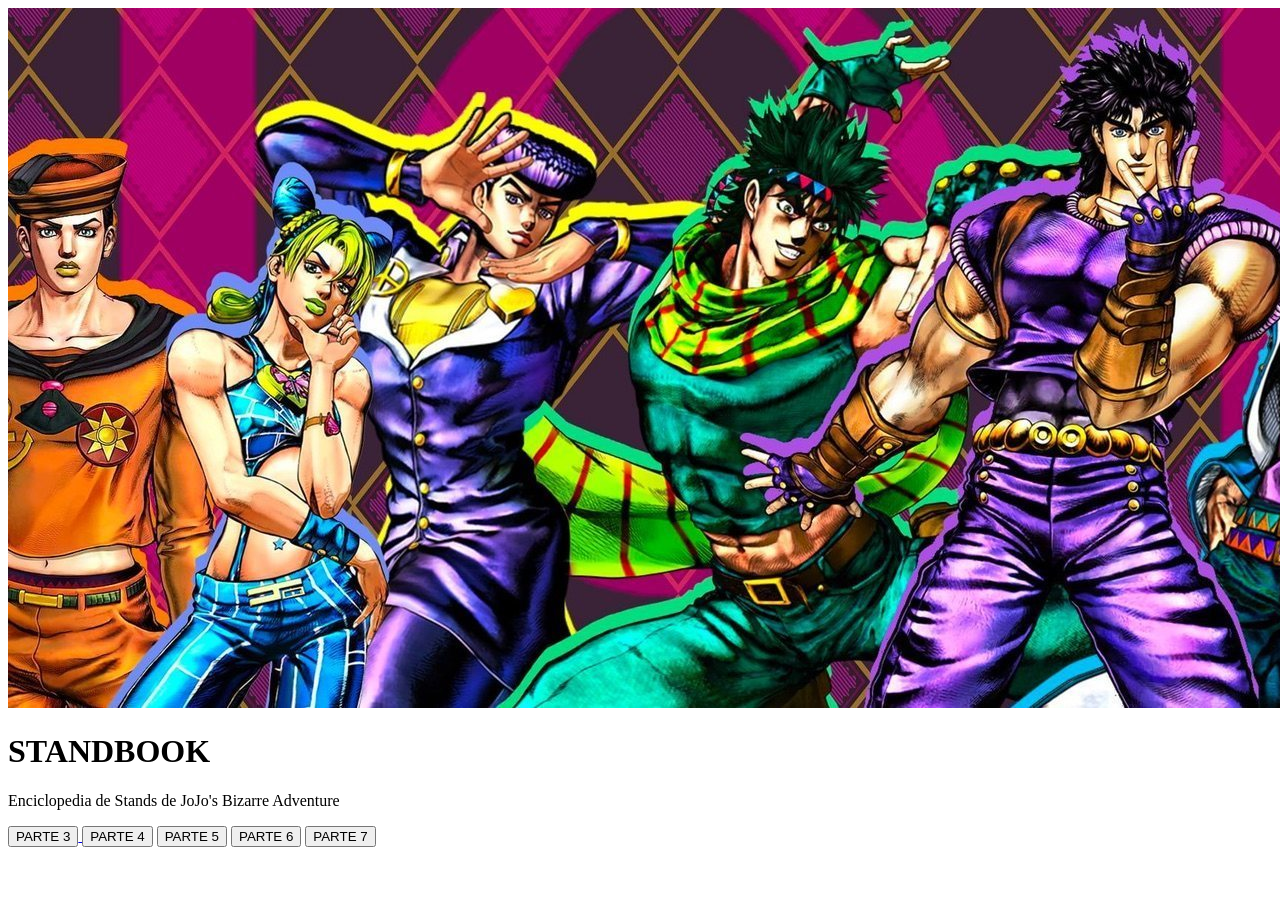
==== index.html @ ba54264a "Rename Index.html to index.html" ====
<!DOCTYPE html>
<html lang="es">

<head>

    <meta charset="UTF-8">

    <meta name="viewport"
    content="width=device-width, initial-scale=1.0">

    <title>StandBook</title>

    <link rel="stylesheet"
    href="diseño.css">

</head>

<body>

<!-- FONDO -->

<img
src="portada.jpg"
class="fondoHTML">

<!-- CONTENIDO -->

<main class="inicio">

    <h1>
        STANDBOOK
    </h1>

    <p>
        Enciclopedia de Stands de
        JoJo's Bizarre Adventure
    </p>

    <div class="menu">

        <a href="parte3.html">

            <button>
                PARTE 3
            </button>

        </a>

        <button>
            PARTE 4
        </button>

        <button>
            PARTE 5
        </button>

        <button>
            PARTE 6
        </button>

        <button>
            PARTE 7
        </button>

    </div>

</main>

</body>
</html>
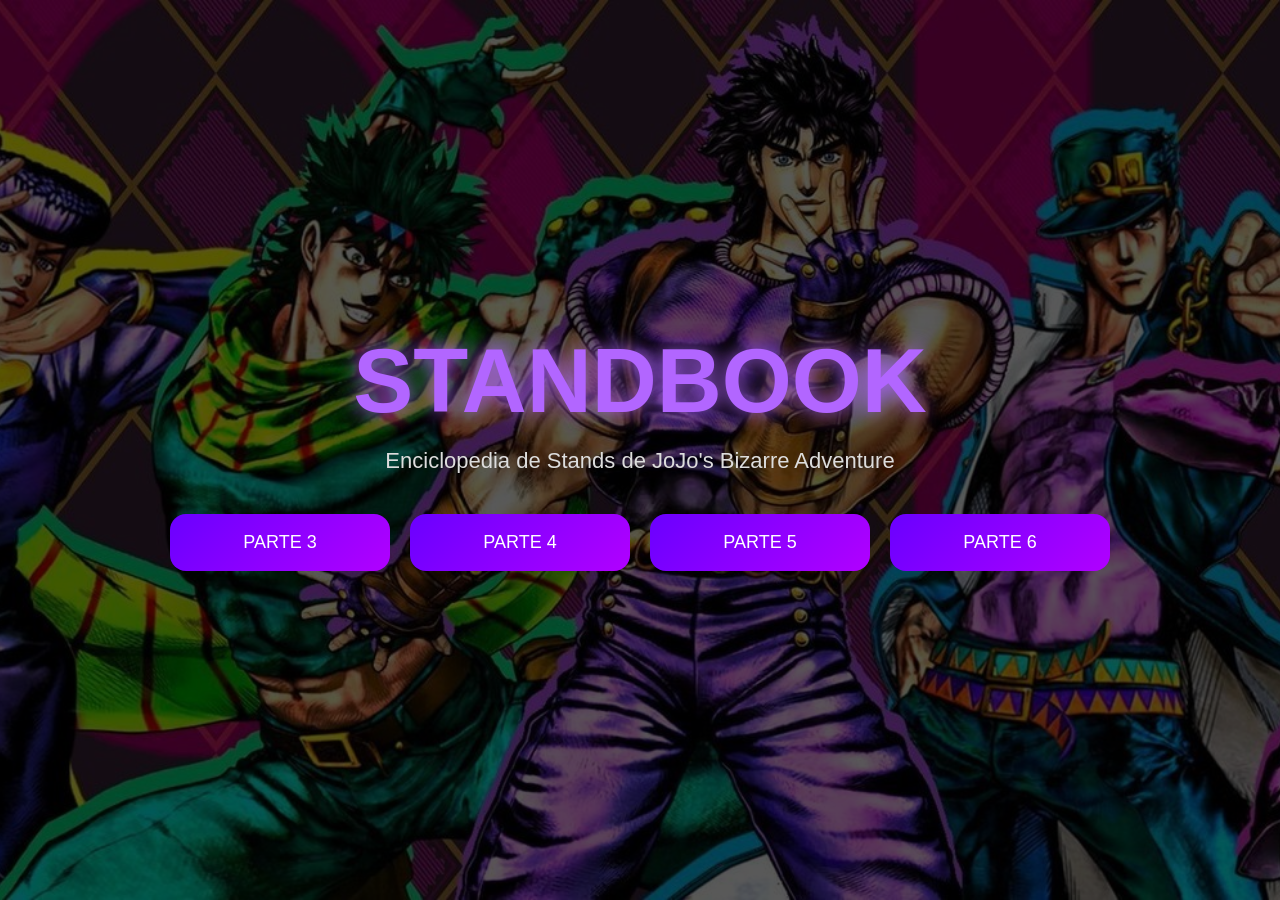
==== commit ab8f7d24: "Fix formatting issues in index.html" ====
--- a/index.html
+++ b/index.html
@@ -58,10 +58,7 @@
             PARTE 6
         </button>
 
-        <button>
-            PARTE 7
-        </button>
-
+    
     </div>
 
 </main>
--- a/diseño.css
+++ b/diseño.css
@@ -0,0 +1,357 @@
+*{
+    margin: 0;
+    padding: 0;
+    box-sizing: border-box;
+    font-family: Arial;
+}
+
+body{
+    color: white;
+    min-height: 100vh;
+}
+
+/* ========================= */
+/* FONDO */
+/* ========================= */
+
+.fondoHTML{
+
+    position: fixed;
+
+    top: 0;
+    left: 0;
+
+    width: 100%;
+    height: 100%;
+
+    object-fit: cover;
+
+    z-index: -1;
+
+    filter: brightness(0.35);
+}
+
+/* ========================= */
+/* INDEX */
+/* ========================= */
+
+.inicio{
+
+    min-height: 100vh;
+
+    display: flex;
+
+    flex-direction: column;
+
+    justify-content: center;
+    align-items: center;
+
+    text-align: center;
+
+    padding: 20px;
+}
+
+.inicio h1{
+
+    font-size: 90px;
+
+    color: #b266ff;
+
+    text-shadow:
+    0 0 20px #b266ff;
+}
+
+.inicio p{
+
+    margin-top: 15px;
+
+    font-size: 22px;
+
+    color: #ddd;
+}
+
+/* MENU */
+
+.menu{
+
+    margin-top: 40px;
+
+    display: flex;
+
+    flex-wrap: wrap;
+
+    justify-content: center;
+
+    gap: 20px;
+}
+
+.menu button{
+
+    width: 220px;
+
+    padding: 18px;
+
+    border: none;
+
+    border-radius: 16px;
+
+    background:
+    linear-gradient(
+        135deg,
+        #6a00ff,
+        #b100ff
+    );
+
+    color: white;
+
+    font-size: 18px;
+
+    cursor: pointer;
+
+    transition: 0.3s;
+}
+
+.menu button:hover{
+
+    transform: scale(1.05);
+
+    box-shadow:
+    0 0 20px #b266ff;
+}
+
+/* ========================= */
+/* HEADER */
+/* ========================= */
+
+header{
+
+    padding: 30px;
+
+    text-align: center;
+
+    background:
+    rgba(0,0,0,0.5);
+
+    backdrop-filter: blur(10px);
+}
+
+header h1{
+
+    font-size: 50px;
+}
+
+/* BUSCADOR */
+
+#buscador{
+
+    margin-top: 20px;
+
+    width: 300px;
+
+    padding: 12px;
+
+    border: none;
+
+    border-radius: 12px;
+
+    outline: none;
+}
+
+/* ========================= */
+/* CONTENEDOR */
+/* ========================= */
+
+.contenedor{
+
+    width: 90%;
+
+    margin: auto;
+
+    margin-top: 40px;
+
+    display: flex;
+
+    flex-direction: column;
+
+    gap: 25px;
+}
+
+/* ========================= */
+/* STANDS */
+/* ========================= */
+
+.stand{
+
+    background:
+    rgba(0,0,0,0.7);
+
+    border:
+    2px solid #7d2cff;
+
+    border-radius: 20px;
+
+    overflow: hidden;
+
+    backdrop-filter: blur(8px);
+}
+
+/* TITULO DESPLEGABLE */
+
+summary{
+
+    padding: 20px;
+
+    font-size: 28px;
+
+    cursor: pointer;
+
+    list-style: none;
+
+    transition: 0.3s;
+}
+
+summary:hover{
+
+    background:
+    rgba(255,255,255,0.1);
+}
+
+/* CONTENIDO */
+
+.contenidoStand{
+
+    padding: 25px;
+}
+
+/* USUARIO */
+
+.usuario{
+
+    margin-top: 10px;
+
+    color: #d0b3ff;
+}
+
+/* ========================= */
+/* INFO */
+/* ========================= */
+
+.info{
+
+    margin-top: 25px;
+
+    display: flex;
+
+    flex-wrap: wrap;
+
+    gap: 40px;
+}
+
+/* ========================= */
+/* IMAGEN STAND */
+/* ========================= */
+
+.imagenStand{
+
+    width: 320px;
+    height: 420px;
+
+    background: #111;
+
+    border:
+    2px solid #a855ff;
+
+    border-radius: 20px;
+
+    overflow: hidden;
+
+    display: flex;
+
+    justify-content: center;
+    align-items: center;
+}
+
+.imagenStand img{
+
+    width: 100%;
+    height: 100%;
+
+    object-fit: contain;
+}
+
+/* ========================= */
+/* STATS */
+/* ========================= */
+
+.stats{
+
+    display: flex;
+
+    flex-direction: column;
+
+    gap: 20px;
+}
+
+.statsImg{
+
+    width: 240px;
+
+    border-radius: 15px;
+}
+
+/* TABLA */
+
+table{
+
+    border-collapse: collapse;
+
+    width: 250px;
+}
+
+th,
+td{
+
+    border:
+    1px solid white;
+
+    padding: 12px;
+
+    text-align: center;
+}
+
+/* ========================= */
+/* TEXTO */
+/* ========================= */
+
+.descripcion,
+.referencia{
+
+    margin-top: 25px;
+
+    line-height: 1.7;
+}
+
+
+/* ========================= */
+/* RESPONSIVE */
+/* ========================= */
+
+@media(max-width:900px){
+
+    .inicio h1{
+
+        font-size: 60px;
+    }
+
+    .info{
+
+        flex-direction: column;
+    }
+
+    .imagenStand{
+
+        width: 100%;
+        height: 400px;
+    }
+
+}
